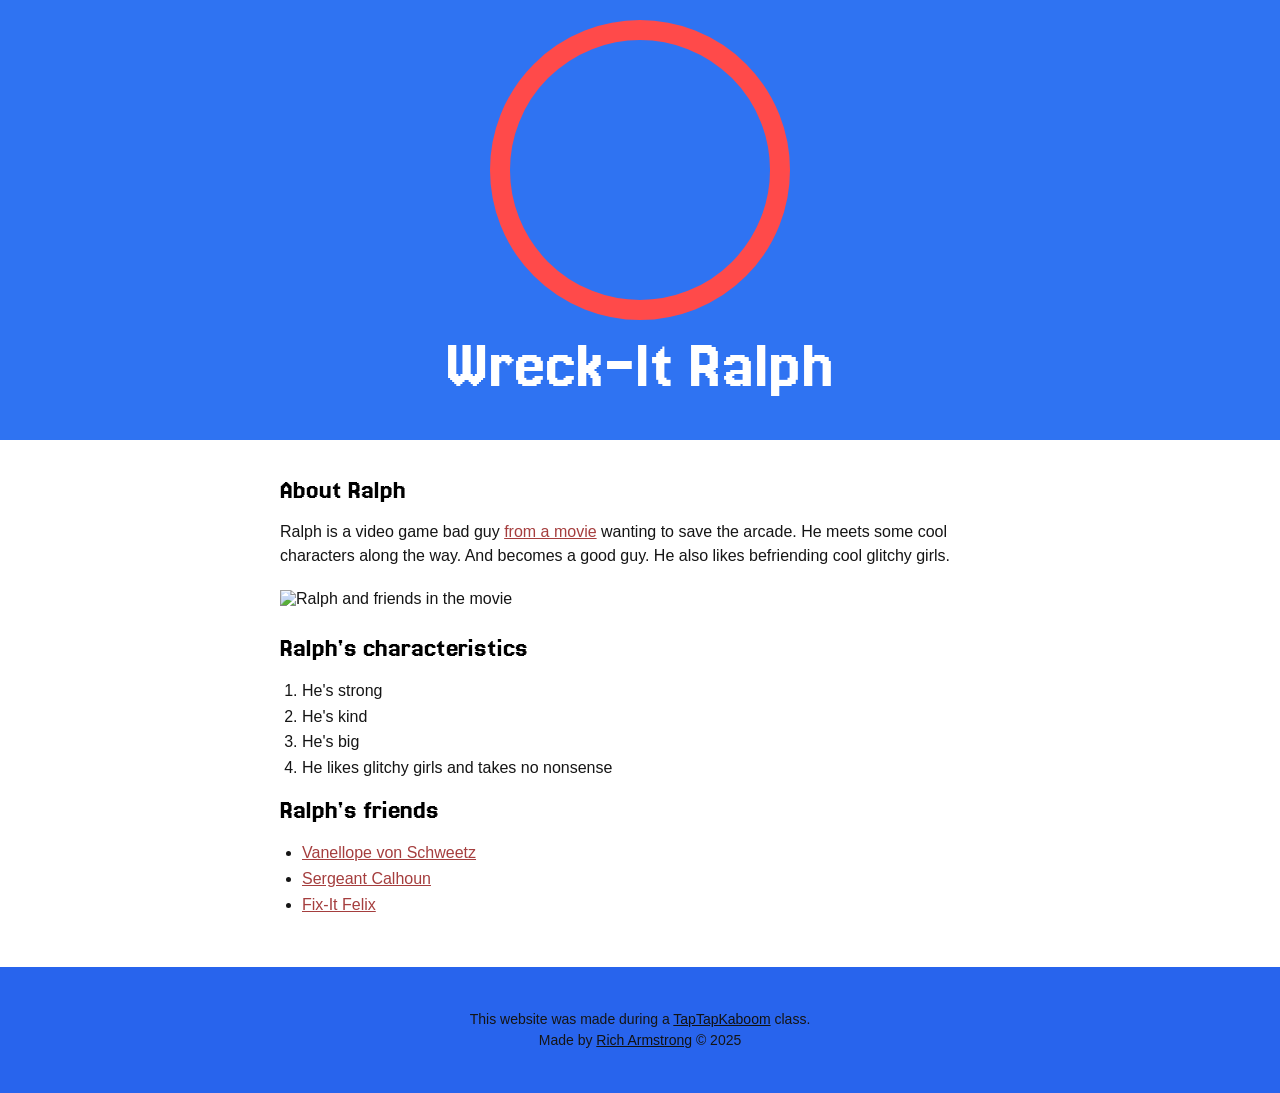
==== MY FIRST WEBSITE.html @ 25e4dfac "Add files via upload" ====
<!DOCTYPE html>
<html lang="en">
<head>
  <meta charset="UTF-8">
  <meta name="viewport" content="width=device-width, initial-scale=1.0">
  <title>Wreck-It Ralph</title>
  <link rel="preconnect" href="https://fonts.googleapis.com">
  <link rel="preconnect" href="https://fonts.gstatic.com" crossorigin>
  <link href="https://fonts.googleapis.com/css2?family=Jersey+20&display=swap" rel="stylesheet">
  <link rel="stylesheet" href="ralph-style.css">
</head>
<body>
  <header>
    <div class="pfp" role="img" aria-label="Ralph"></div>
    <h1>Wreck-It Ralph</h1>
  </header>
  <main>
    <h2>About Ralph</h2>
    <p>Ralph is a video game bad guy <a href="https://en.wikipedia.org/wiki/Wreck-It_Ralph">from a movie</a> wanting to save the arcade. He meets some cool characters along the way. And becomes a good guy. He also likes befriending cool glitchy girls.</p>
    <img class="feature-image" src="https://www.slashfilm.com/img/gallery/the-12-best-video-game-movies-ranked/honorable-mention-wreck-it-ralph-1677015870.jpg" alt="Ralph and friends in the movie">
    <h2>Ralph's characteristics</h2>
    <ol>
      <li>He's strong</li>
      <li>He's kind</li>
      <li>He's big</li>
      <li>He likes glitchy girls and takes no nonsense</li>
    </ol>
    <h2>Ralph's friends</h2>
    <ul>
      <li><a href="https://en.wikipedia.org/wiki/Vanellope_von_Schweetz">Vanellope von Schweetz</a></li>
      <li><a href="https://en.wikipedia.org/wiki/Wreck-It_Ralph">Sergeant Calhoun</a></li>
      <li><a href="https://en.wikipedia.org/wiki/Fix-It_Felix_Jr.">Fix-It Felix</a></li>
    </ul>
  </main>
  <footer>
    <p>This website was made during a <a href="https://taptapkaboom.com/">TapTapKaboom</a> class.<br>Made by <a href="https://taptapkaboom.com/">Rich Armstrong</a> &copy; 2025</p>
  </footer>
</body>
</html>
---- ralph-style.css ----
* { box-sizing: border-box; }
body { margin: 0; font-family: Arial, Helvetica, sans-serif; color: #151515; font-size: 16px; }
header {
  text-align: center;
  background-color: rgb(47, 115, 242);
  padding: 20px;
}
header .pfp {
  width: 300px;
  height: 300px;
  border: 20px solid rgb(255, 74, 74);
  border-radius: 50%;
  background-image: url('ralph-avatar.jpg');
  background-repeat: no-repeat;
  background-position: center center;
  background-size: cover;
  margin: 0 auto;
}
h1, h2, h3, h4, h5, h6 {
  font-family: "Jersey 20", sans-serif;
  font-weight: 400;
  font-style: normal;
  font-size: 70px;
  margin: 10px 0 20px 0;
  color: white;
}
main { max-width: 760px; margin: 0 auto; padding: 24px 20px 34px; }
h2 { font-size: 28px; margin: 12px 0 16px; color: black; }
p { line-height: 1.5; }
.feature-image { width: 100%; height: auto; display: block; margin: 22px 0 26px; }
ol, ul { padding-left: 22px; line-height: 1.6; }
a { color: #a53e3e; }
footer { background: #2864ed; text-align: center; padding: 28px 20px; font-size: 14px; }
footer a { color: #111; }
@media (max-width: 600px) { header { padding-top: 35px; } header .pfp { width: 240px; height: 240px; background-position: center center; } h1 { font-size: 34px; } h2 { font-size: 25px; } }

h3, h4, h5, h6 { color: black; }
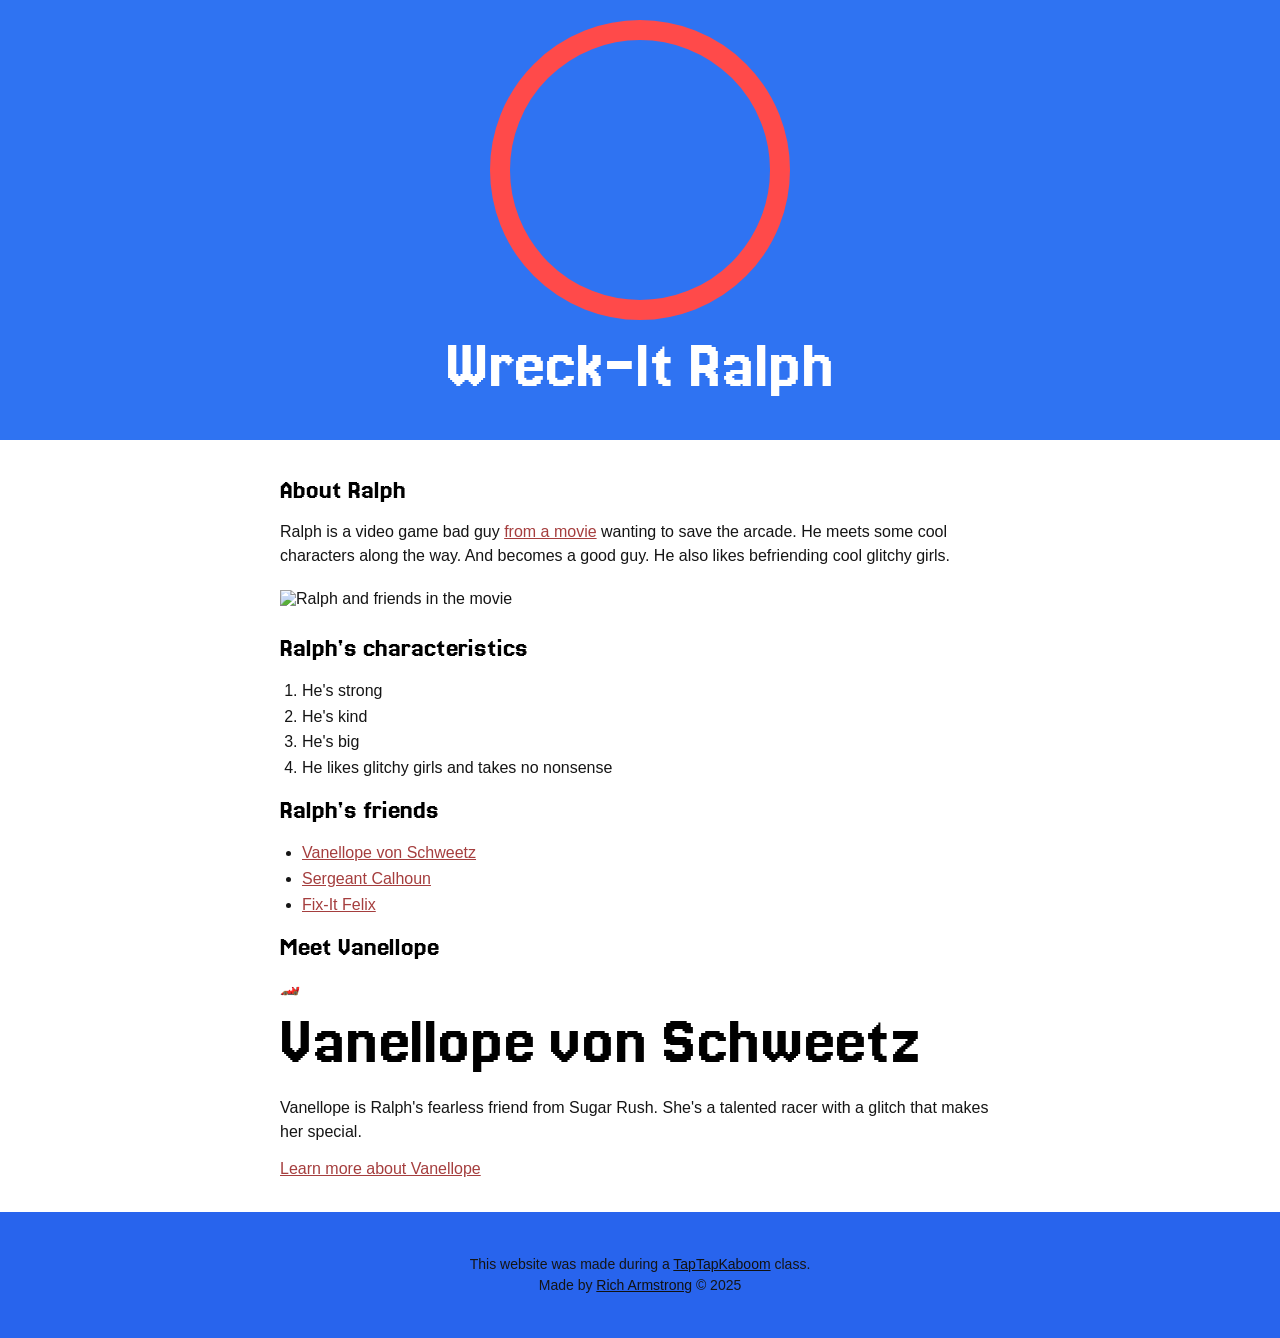
==== commit 541afdb1: "Add files via upload" ====
--- a/MY FIRST WEBSITE.html
+++ b/MY FIRST WEBSITE.html
@@ -31,6 +31,17 @@
       <li><a href="https://en.wikipedia.org/wiki/Wreck-It_Ralph">Sergeant Calhoun</a></li>
       <li><a href="https://en.wikipedia.org/wiki/Fix-It_Felix_Jr.">Fix-It Felix</a></li>
     </ul>
+    <section class="character-section" aria-labelledby="character-title">
+      <h2 id="character-title">Meet Vanellope</h2>
+      <div class="character-card">
+        <div class="character-art" aria-hidden="true">🏎️</div>
+        <div>
+          <h3>Vanellope von Schweetz</h3>
+          <p>Vanellope is Ralph's fearless friend from Sugar Rush. She's a talented racer with a glitch that makes her special.</p>
+          <a href="https://en.wikipedia.org/wiki/Vanellope_von_Schweetz">Learn more about Vanellope</a>
+        </div>
+      </div>
+    </section>
   </main>
   <footer>
     <p>This website was made during a <a href="https://taptapkaboom.com/">TapTapKaboom</a> class.<br>Made by <a href="https://taptapkaboom.com/">Rich Armstrong</a> &copy; 2025</p>
